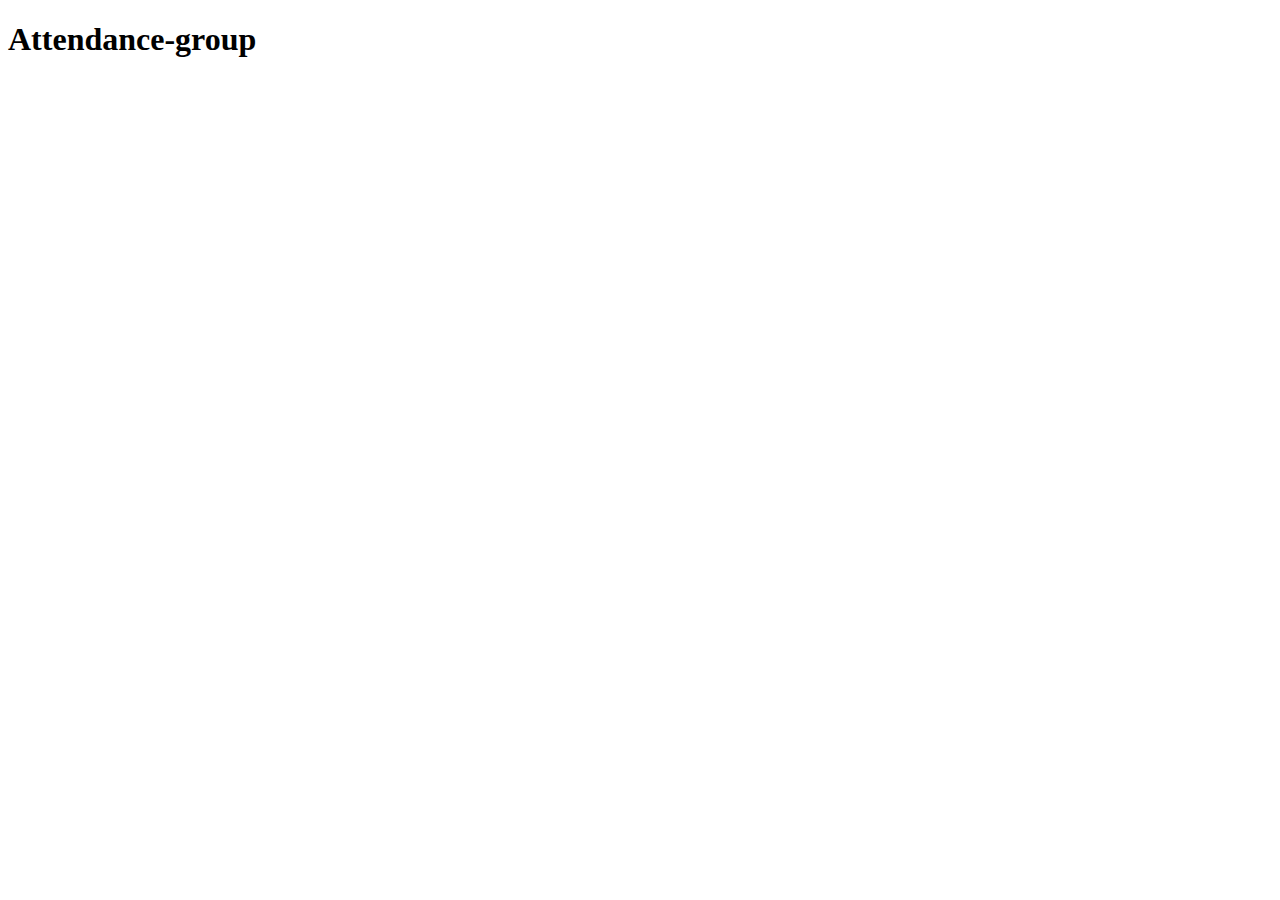
==== Home/index.html @ 07c580c4 "signIn" ====
<!DOCTYPE html>
<html lang="en">
<head>
    <meta charset="UTF-8">
    <meta http-equiv="X-UA-Compatible" content="IE=edge">
    <meta name="viewport" content="width=device-width, initial-scale=1.0">
    <title>Attendance-group</title>
</head>
<body>
    <h1>Attendance-group</h1>

</body>
</html>
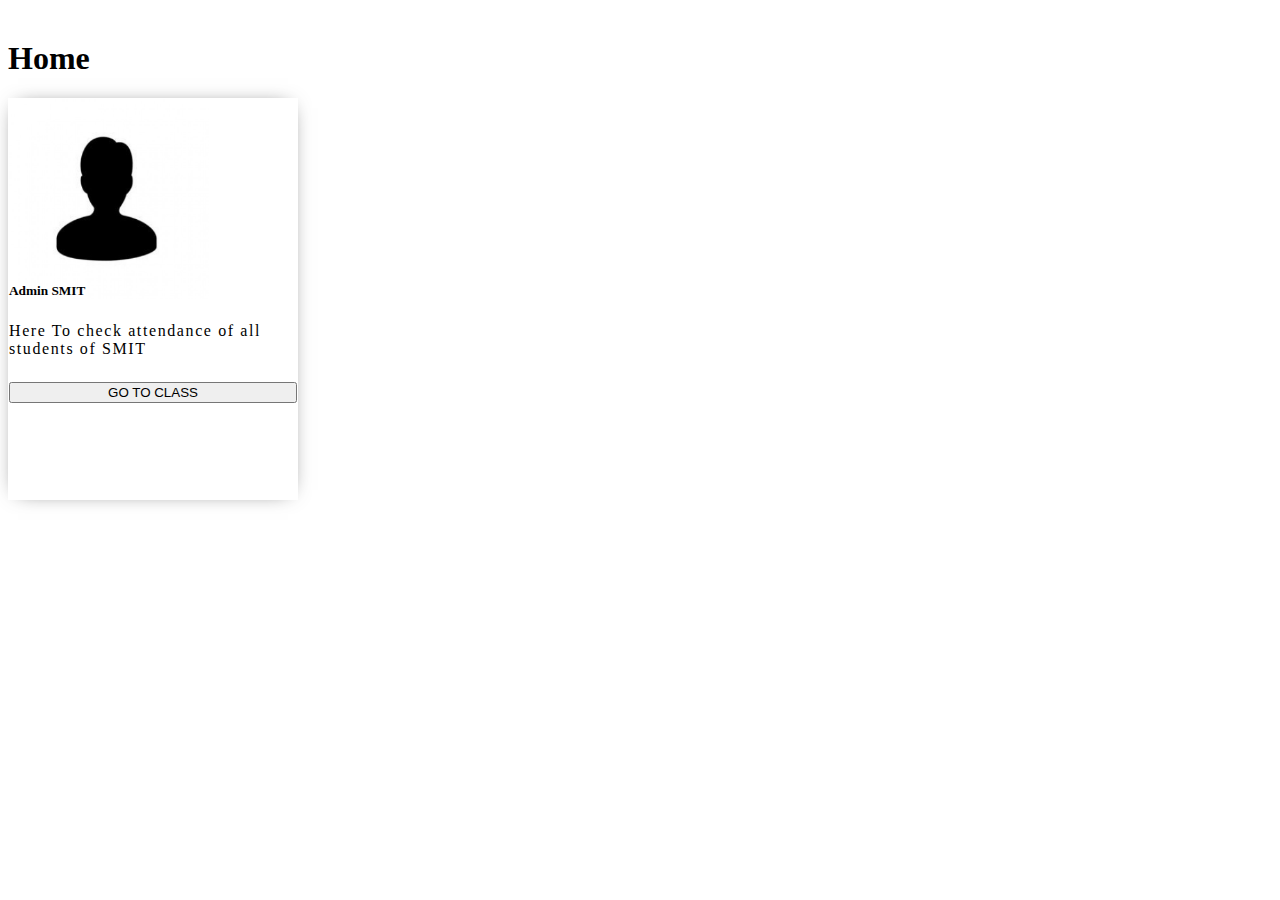
==== commit c6720011: "final-cimmit" ====
--- a/Home/index.html
+++ b/Home/index.html
@@ -1,13 +1,37 @@
 <!DOCTYPE html>
 <html lang="en">
+
 <head>
     <meta charset="UTF-8">
     <meta http-equiv="X-UA-Compatible" content="IE=edge">
     <meta name="viewport" content="width=device-width, initial-scale=1.0">
     <title>Attendance-group</title>
+    <!-- bootstrap CSS only -->
+    <link href="https://cdn.jsdelivr.net/npm/bootstrap@5.2.2/dist/css/bootstrap.min.css" rel="stylesheet"
+        integrity="sha384-Zenh87qX5JnK2Jl0vWa8Ck2rdkQ2Bzep5IDxbcnCeuOxjzrPF/et3URy9Bv1WTRi" crossorigin="anonymous">
+    <!-- bootstrap css end -->
+    <link rel="stylesheet" href="./style.css">
 </head>
+
 <body>
-    <h1>Attendance-group</h1>
+    <h1 class="text-center home_h1">Home</h1>
+    <div class="card container card_div" style="width: 18rem;">
+            <img src="../images/guest-icon-png-11.jpg" class="card-img-top card_img" alt="...">
+        <div class="card-body">
+            <h5 class="card-title text-center">Admin SMIT</h5>
+            <p class="card-text text-center">Here To check attendance of all students of SMIT</p>
+            <button onclick="goToClass()" class="btn btn-primary goto_class_btn">GO TO CLASS</button>
+        </div>
+        <!-- <div class="enroll_student">
+            <button onclick="gotoEnrollStudent()" class="btn btn-primary goto_Enroll_btn">Enroll Students</button>
+        </div> -->
+    </div>
+    <script src="./app.js"></script>
+    <!-- JavaScript Bundle with Popper -->
+    <script src="https://cdn.jsdelivr.net/npm/bootstrap@5.2.2/dist/js/bootstrap.bundle.min.js"
+        integrity="sha384-OERcA2EqjJCMA+/3y+gxIOqMEjwtxJY7qPCqsdltbNJuaOe923+mo//f6V8Qbsw3"
+        crossorigin="anonymous"></script>
+    <!-- bootstrap js end -->
+</body>
 
-</body>
 </html>--- a/Home/style.css
+++ b/Home/style.css
@@ -0,0 +1,39 @@
+.home_h1{
+    margin-top: 40px;
+    transition: all 0.2s linear;
+    cursor: pointer;
+}
+.card-title{
+    margin-top: -20px;
+}
+.card-text {
+    margin-top: 20px;
+}
+.home_h1:hover{
+    transform: scaleY(1.1);
+}
+.card_img{
+    height: 200px;
+}
+/* btn */
+.goto_class_btn{
+    width: 100%;
+    margin-top: 0.5rem;
+}
+
+.goto_class_btn:hover {
+    cursor: pointer;
+    background-color: white;
+    border: 1px solid rgb(64, 113, 244);
+    color: rgb(64, 113, 244);
+}
+/* main card div */
+.card_div{
+    box-shadow: 0px 0px 20px -10px rgba(0,0,0,0.75);
+    border: 1px solid white !important;
+    height: 400px;
+}
+.card-text{
+    font-size: 1rem;
+    letter-spacing: 0.1rem;
+}